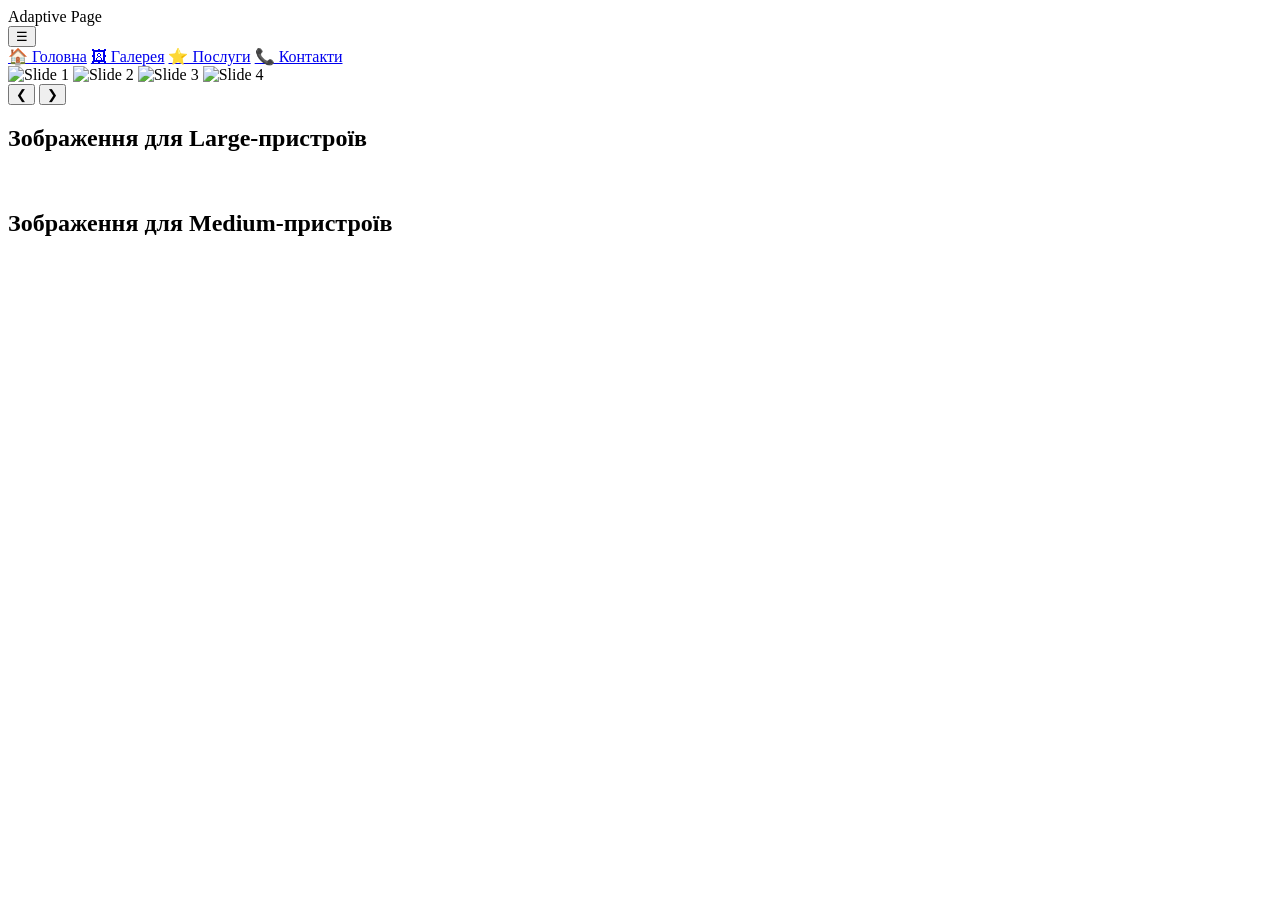
==== lab-8/index.html @ 7e8dfa72 "Create index.html" ====
<!DOCTYPE html>
<html lang="uk">
<head>
  <meta charset="UTF-8">
  <meta name="viewport" content="width=device-width, initial-scale=1.0">
  <title>Лабораторна робота №8</title>
  <link rel="stylesheet" href="style.css">
</head>
<body>

<header>
  <div class="logo">Adaptive Page</div>

  <button class="burger" id="burgerBtn">☰</button>

  <nav class="menu" id="menu">
    <a href="#">🏠 Головна</a>
    <a href="#">🖼 Галерея</a>
    <a href="#">⭐ Послуги</a>
    <a href="#">📞 Контакти</a>
  </nav>
</header>

<main>
  <section class="carousel">
    <div class="slides" id="slides">
      <img src="https://placehold.co/900x400/3498db/ffffff?text=Slide+1" alt="Slide 1">
      <img src="https://placehold.co/900x400/e74c3c/ffffff?text=Slide+2" alt="Slide 2">
      <img src="https://placehold.co/900x400/2ecc71/ffffff?text=Slide+3" alt="Slide 3">
      <img src="https://placehold.co/900x400/9b59b6/ffffff?text=Slide+4" alt="Slide 4">
    </div>

    <button class="arrow left" id="prevBtn">❮</button>
    <button class="arrow right" id="nextBtn">❯</button>

    <div class="indicators" id="indicators">
      <span class="dot active"></span>
      <span class="dot"></span>
      <span class="dot"></span>
      <span class="dot"></span>
    </div>
  </section>

  <section class="large-images">
    <h2>Зображення для Large-пристроїв</h2>
    <div class="image-grid">
      <img src="https://placehold.co/300x200/34495e/ffffff?text=Large+1" alt="">
      <img src="https://placehold.co/300x200/16a085/ffffff?text=Large+2" alt="">
      <img src="https://placehold.co/300x200/f39c12/ffffff?text=Large+3" alt="">
    </div>
  </section>

  <section class="medium-images">
    <h2>Зображення для Medium-пристроїв</h2>
    <div class="image-grid">
      <img src="https://placehold.co/300x200/c0392b/ffffff?text=Medium+1" alt="">
      <img src="https://placehold.co/300x200/8e44ad/ffffff?text=Medium+2" alt="">
      <img src="https://placehold.co/300x200/27ae60/ffffff?text=Medium+3" alt="">
    </div>
  </section>
</main>

<script src="script.js"></script>
</body>
</html>
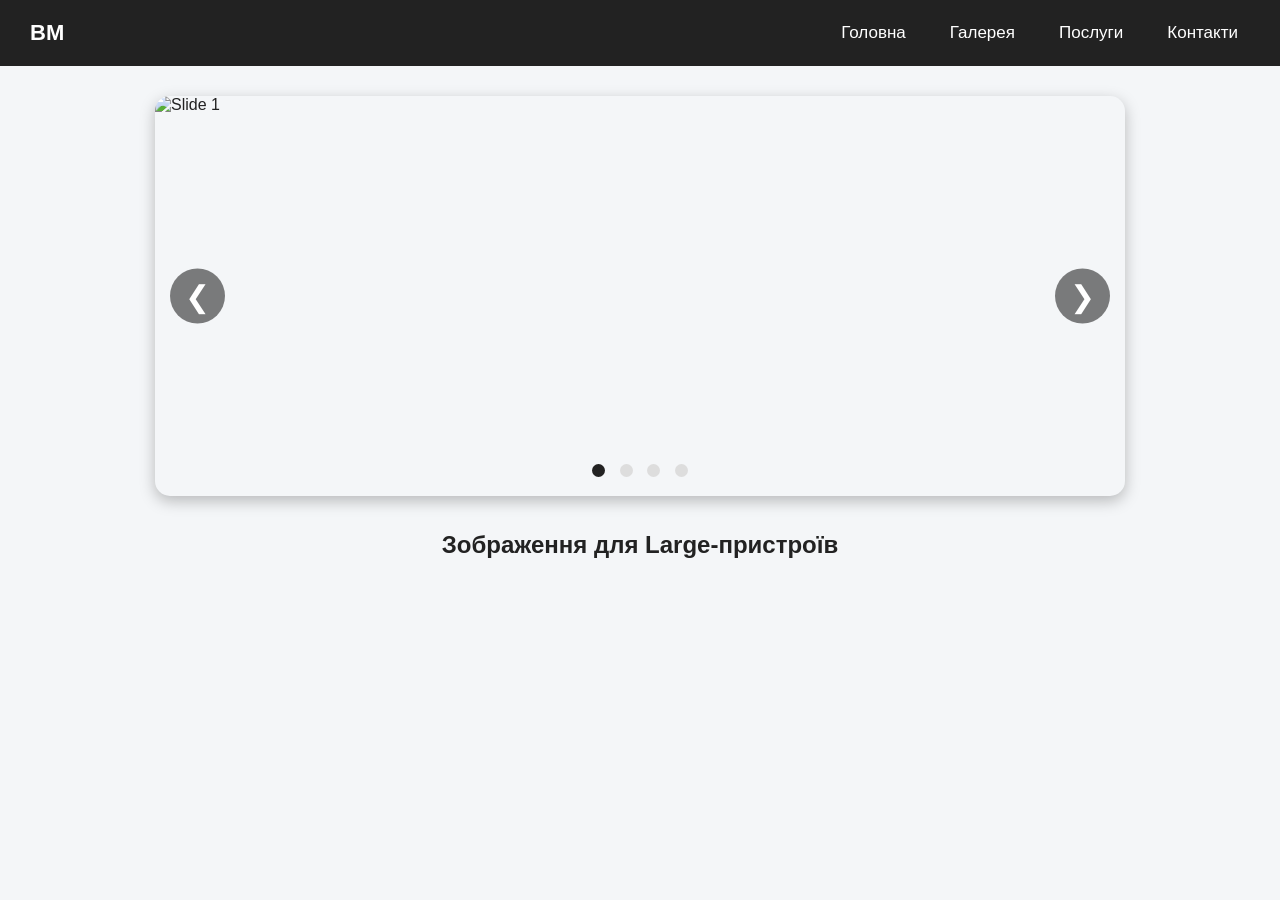
==== commit d546ee77: "Update index.html" ====
--- a/lab-8/index.html
+++ b/lab-8/index.html
@@ -9,15 +9,15 @@
 <body>
 
 <header>
-  <div class="logo">Adaptive Page</div>
+  <div class="logo">BM</div>
 
   <button class="burger" id="burgerBtn">☰</button>
 
   <nav class="menu" id="menu">
-    <a href="#">🏠 Головна</a>
-    <a href="#">🖼 Галерея</a>
-    <a href="#">⭐ Послуги</a>
-    <a href="#">📞 Контакти</a>
+    <a href="#">Головна</a>
+    <a href="#">Галерея</a>
+    <a href="#">Послуги</a>
+    <a href="#">Контакти</a>
   </nav>
 </header>
 
--- a/lab-8/style.css
+++ b/lab-8/style.css
@@ -0,0 +1,202 @@
+* {
+  box-sizing: border-box;
+  margin: 0;
+  padding: 0;
+}
+
+body {
+  font-family: Arial, sans-serif;
+  background: #f4f6f8;
+  color: #222;
+}
+
+header {
+  background: #222;
+  color: white;
+  padding: 15px 30px;
+  display: flex;
+  justify-content: space-between;
+  align-items: center;
+  position: relative;
+}
+
+.logo {
+  font-size: 22px;
+  font-weight: bold;
+}
+
+.menu {
+  display: flex;
+  gap: 20px;
+}
+
+.menu a {
+  color: white;
+  text-decoration: none;
+  font-size: 17px;
+  padding: 8px 12px;
+  border-radius: 6px;
+  transition: background 0.3s;
+}
+
+.menu a:hover {
+  background: #444;
+}
+
+.burger {
+  display: none;
+  font-size: 28px;
+  background: none;
+  border: none;
+  color: white;
+  cursor: pointer;
+}
+
+/* Carousel */
+
+main {
+  max-width: 1000px;
+  margin: 30px auto;
+  padding: 0 15px;
+}
+
+.carousel {
+  position: relative;
+  overflow: hidden;
+  border-radius: 15px;
+  box-shadow: 0 5px 15px rgba(0,0,0,0.25);
+}
+
+.slides {
+  display: flex;
+  transition: transform 0.6s ease-in-out;
+}
+
+.slides img {
+  width: 100%;
+  min-width: 100%;
+  height: 400px;
+  object-fit: cover;
+}
+
+.arrow {
+  position: absolute;
+  top: 50%;
+  transform: translateY(-50%);
+  background: rgba(0,0,0,0.5);
+  color: white;
+  border: none;
+  font-size: 30px;
+  padding: 10px 15px;
+  cursor: pointer;
+  border-radius: 50%;
+}
+
+.left {
+  left: 15px;
+}
+
+.right {
+  right: 15px;
+}
+
+.indicators {
+  position: absolute;
+  bottom: 15px;
+  width: 100%;
+  text-align: center;
+}
+
+.dot {
+  display: inline-block;
+  width: 13px;
+  height: 13px;
+  margin: 0 5px;
+  background: #ddd;
+  border-radius: 50%;
+  cursor: pointer;
+}
+
+.dot.active {
+  background: #222;
+}
+
+/* Images */
+
+.large-images,
+.medium-images {
+  margin-top: 35px;
+  text-align: center;
+}
+
+.image-grid {
+  margin-top: 15px;
+  display: flex;
+  gap: 20px;
+  justify-content: center;
+}
+
+.image-grid img {
+  max-width: 100%;
+  border-radius: 12px;
+}
+
+/* Large devices */
+@media (min-width: 768px) {
+  .medium-images {
+    display: none;
+  }
+}
+
+/* Medium devices */
+@media (max-width: 767px) {
+  header {
+    flex-wrap: wrap;
+  }
+
+  .burger {
+    display: block;
+  }
+
+  .menu {
+    display: none;
+    flex-direction: column;
+    width: 100%;
+    background: #333;
+    margin-top: 15px;
+    animation: dropdown 0.4s ease;
+  }
+
+  .menu.show {
+    display: flex;
+  }
+
+  .menu a {
+    padding: 12px;
+    border-top: 1px solid #555;
+  }
+
+  @keyframes dropdown {
+    from {
+      opacity: 0;
+      transform: translateY(-15px);
+    }
+    to {
+      opacity: 1;
+      transform: translateY(0);
+    }
+  }
+
+  .slides img {
+    height: 250px;
+  }
+
+  .large-images {
+    display: none;
+  }
+
+  .image-grid {
+    flex-direction: column;
+    align-items: center;
+  }
+}
